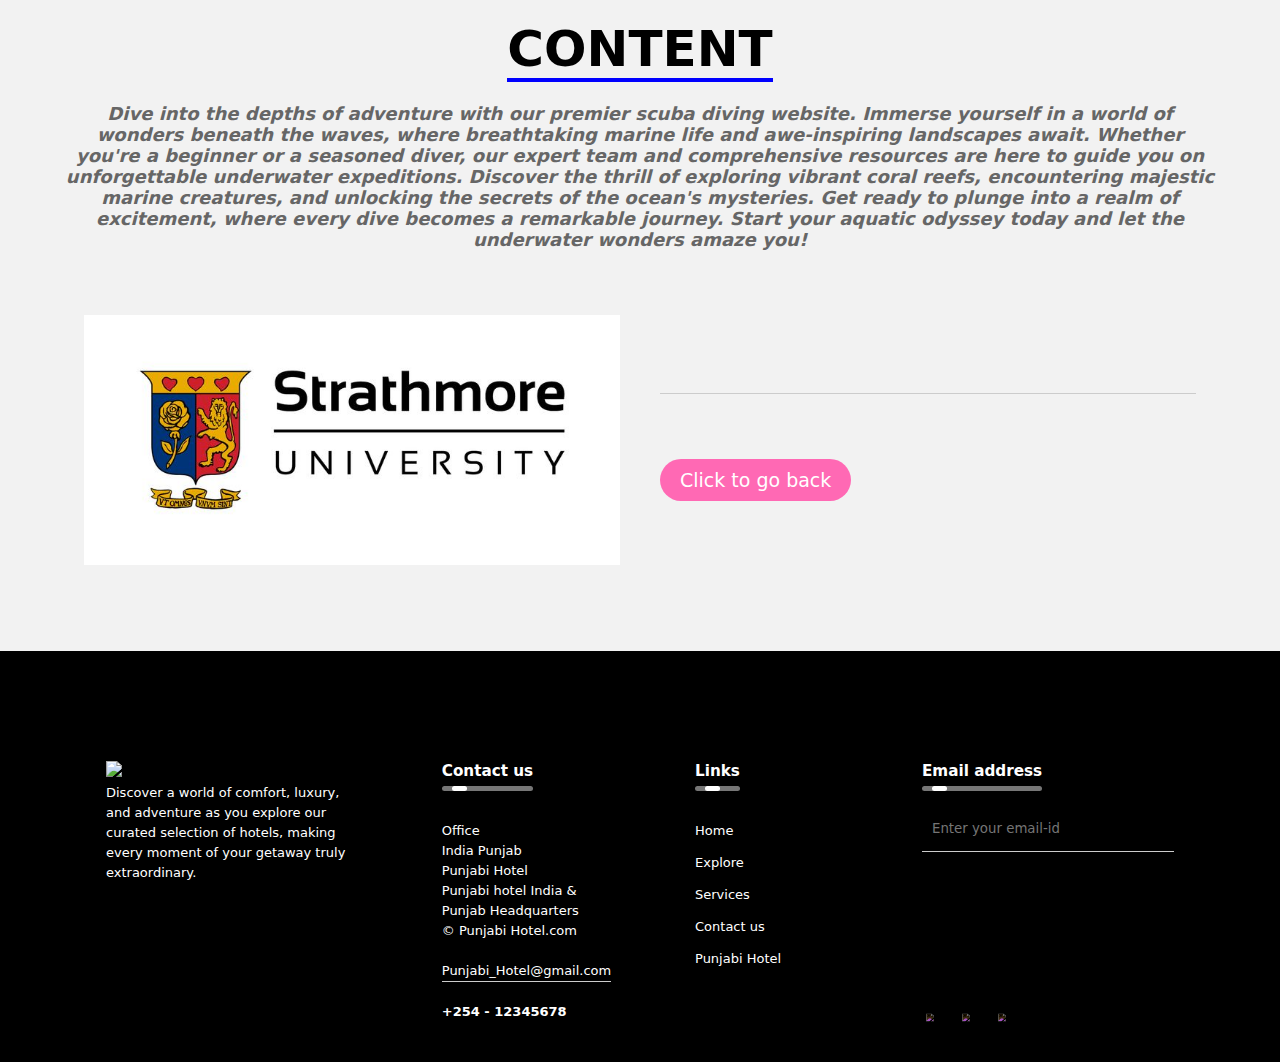
==== dashboard/content.html @ 9e9f5c8d "Harshvir so far" ====
<!DOCTYPE html>
<html lang="en">
<head>
    <meta charset="UTF-8">
    <meta http-equiv="X-UA-Compatible" content="IE=edge">
    <meta name="viewport" content="width=device-width, initial-scale=1.0">
    <link rel="icon" href="Images/snorkel_1749290.png">
    <title>Home</title>
    <link rel="stylesheet" href="content.css" />
</head>

<body>
    <div class="heading">
        <h1>CONTENT </h1>

        <p class="text-2">
            Dive into the depths of adventure with our premier scuba diving website. 
            Immerse yourself in a world of wonders beneath the waves, where breathtaking marine life and awe-inspiring landscapes await. 
            Whether you're a beginner or a seasoned diver, our expert team and comprehensive resources are here to guide you on unforgettable underwater expeditions. 
            Discover the thrill of exploring vibrant coral reefs, encountering majestic marine creatures, and unlocking the secrets of the ocean's mysteries. Get ready to plunge into a realm of excitement, where every dive becomes a remarkable journey.
             Start your aquatic odyssey today and let the underwater wonders amaze you!</p>
    </div>
    <div class="container">
        <section class="about">
            <div class="about-img">
                <img src="assets/CPA – Quantitative Analysis Revision Kit (Past Papers with Solutions) from Strathmore University – KNEC _ TVET CDACC STUDY MATERIALS, REVISION KITS AND PAST PAPERS.jpeg">
            </div>
            <div class="about-content">
                <form action="#" method="post" class="content-form">
                   
                </form>
              
                <a href="index.html" class="read-more">Click to go back</a>
            </div>
        </section>
    </div>

    <br><br>  <br><br>
    
   <footer>
    <div class="row">
        <div class="col">
            <img src="assets/logo.png">
            <p>Discover a world of comfort, luxury, and adventure as you explore
                our curated selection of hotels, making every moment of your getaway
                truly extraordinary.</p>
        </div>
        <div class="col">
            <h3>Contact us<div class="underline"><span></span></div></h3>
            <P>Office</P>
            <p>India Punjab</p>
            <p>Punjabi Hotel</p>
            <P>Punjabi hotel India & Punjab  Headquarters</P>
            <P><span>&copy; Punjabi Hotel.com</span></P>
            <p class="email-id">Punjabi_Hotel@gmail.com</p>
            <h4>+254 - 12345678</h4>
                
        </div>
        <div class="col">
            <h3>Links<div class="underline"><span></span></div></h3>
            <ul>
                <li><a href="Home.html">Home</a></li>
                <li><a href="Equipments.html">Explore</a></li>
                <li> <a href="Services.html">Services</a></li>
                <li><a href="contactus.html">Contact us</a></li>
                <li><a href="index.html">Punjabi Hotel</a></li>
              </ul>
        </div>
        <div class="col">
            <h3>Email address<div class="underline"><span></span></div></h3>
            <form>
                <i class='far fa-envelope'></i>
                <input type="email" placeholder="Enter your email-id" required>
                 <button type="submit"><i class="fas fa-arrow-right"></i></button>
                 
            </form>
                <ul class="social">
                    <li><a href="#"><img src="https://i.ibb.co/x7P24fL/facebook.png"></a></li>
                    <li><a href="#"><img src="https://i.ibb.co/Wnxq2Nq/twitter.png"></a></li>
                    <li><a href="#"><img src="https://i.ibb.co/ySwtH4B/instagram.png"></a></li>
                  </ul>
                  </div>
        </div>
    </div>
   </footer>
</body>
</html>
---- dashboard/content.css ----
*{
    box-sizing: border-box;
    margin: 0px;
    padding: 0px;
    font-family: system-ui, -apple-system, BlinkMacSystemFont, 'Segoe UI', Roboto, Oxygen, Ubuntu, Cantarell, 'Open Sans', 'Helvetica Neue', sans-serif;
}
body{
    background-color: #f2f2f2;
}
.heading{
    width: 90%;
    display: flex;
    justify-content: center;
    align-items: center;
    flex-direction: column;
    text-align: center;
    margin: 20px auto;
}
.heading h1{
    font-size: 50px;
    color: #000;
    margin-bottom: 25px;
    position: relative;

}
.heading h1::after{
    content: "";
    position: absolute;
    width: 100%;
    height: 4px;
    display: block;
    margin: 0 auto;
    background-color: blue;

}
.heading p{
    font-size: 18px;
    color: #666;
    margin-bottom: 35px;
}
.container{
    width: 90%;
    margin: 0 auto;
    padding: 10px 20px;
}
.about{
    display: flex;
    justify-content: space-between;
    align-items: center;
    flex-wrap: wrap;
}
.about-img{
    flex: 1;
    margin-right: 40px;
    overflow: hidden;
}
.about-img img{
    max-width: 100%;
    height: auto;
    display: block;
    transition: 0.5s ease;
}
.about-img:hover img{
    transform: scale(1.2);
}
.about-content{
    flex: 1;
}
.about-content h2{
    font-size: 23px;
    margin-bottom: 15px;
    color: #333;
}
.about-content p{
    font-size: 18px;
   line-height: 1.5;
    color: #666;
}
.about-content .read-more{
    display: inline-block;
    padding: 10px 20px;
    background-color: 	#FF69B4;
    color: #fff;
    font-size: 19px;
    text-decoration: none;
    border-radius: 25px;
    margin-top: 15px;
    transition: 0.3s ease;
}
.about-content .read-more:hover{
    background-color:  #FF69B4;
}
@media screen and (max-width: 768px){
    .heading{
        padding: 0px 20px;
    }
    .heading h1{
        font-size: 36px;
    }
    .heading p{
        font-size: 17px;
        margin-bottom: 0px;
    }
    .container{
        padding: 0px;
    }
    .about{
        padding: 20px;
        flex-direction: column;
    }
    .about-img{
        margin-right: 0px;
        margin-bottom: 20px;
    }
    .about-content p{
        padding: 0px;
        font-size: 16px;
    }
    .about-content .read-more{
        font-size: 16px;
    }

}
.text-2 {
    font-weight: bold;
    font-style: italic;
 
    
}
footer{
    width: 100%;
    position: absolute;
    background-color:  black;
    color: white;
    padding: 100px 0 30px; 
    font-size: 13px;
    line-height: 20px;
    
}
.row{
    width: 85%;
    margin: auto;
    display: flex;
    flex-wrap: wrap;
    align-items: flex-start;
    justify-content: space-between;
}
.logo{
    width: 80px;
    margin-bottom: 30px;
}
.col:nth-child(2), .col:nth-child(3){
    flex-basis: 15%;
}

.col{
    flex-basis: 25%;
    padding: 10px;
}
.col h3{
    width: fit-content;
    margin-bottom: 40px;
    position: relative;
}
.email-id{
    width: fit-content;
    border-bottom: 1px solid #ccc;
    margin: 20px 0;
}
ul li{
    list-style: none;
    margin-bottom: 12px;
}
ul li a{
    text-decoration: none;
    color: white;
}
form{
    padding-bottom: 15px;
    display: flex;
    align-items: center;
    justify-content: space-between;
    border-bottom: 1px solid #ccc;
    margin-bottom: 50px;
}
form .far{
    font-size: 18px;
    margin-right: 10px;

}
form input{
    width: 100%;
    background: transparent;
    color: #ccc;
    border: 0;
    outline: none;
}
form button{
    background: transparent;
    border: 0;
    outline: none;
    cursor: pointer;
}
form button .fas{
    font-size: 16px;
    color: #ccc;
}
.underline{
    width: 100%;
    height: 5px;
    background: #767676;
    border-radius: 3px;
    position: absolute;
    top: 25px;
    left: 0;
    overflow: hidden;
}
.underline span{
    width: 15px;
    height: 100%;
    background: #fff;
    border-radius: 3px;
    position: absolute;
    top: 0;
    left: 10px;
    animation: moving 2s linear infinite;
}
@keyframes moving{
    0%{
        left: -20px;
    }
    100%{
        left: 100%;
    }
}


.social
{
  position: absolute;
  z-index: 10;
  bottom: 20px;
  display: flex;
  justify-content: center;
  align-items: center;
}
.social li
{
  list-style: none;
}
.social li a
{
  display: inline-block;
  margin-right: 20px;
  filter: invert(1);
  transform: scale(0.5);
  transition: 0.5s;
}
.social li a:hover
{
  transform: scale(0.5) translateY(-15px);
}
@media (max-width: 700px){
    footer{
        bottom: unset;
    }
    .col:nth-child(2), .col:nth-child(3){
        flex-basis: 15%;
    }
    
    .col{
        flex-basis: 100%;
    }
}
.about-content .read-more{
    display: inline-block;
    padding: 10px 20px;
    background-color: #FF69B4;
    color: #fff;
    font-size: 19px;
    text-decoration: none;
    border-radius: 30px;
    margin-top: 15px;
    transition: 0.3s ease;
}
.about-content .read-more:hover{
    background-color: #AA336A;
}
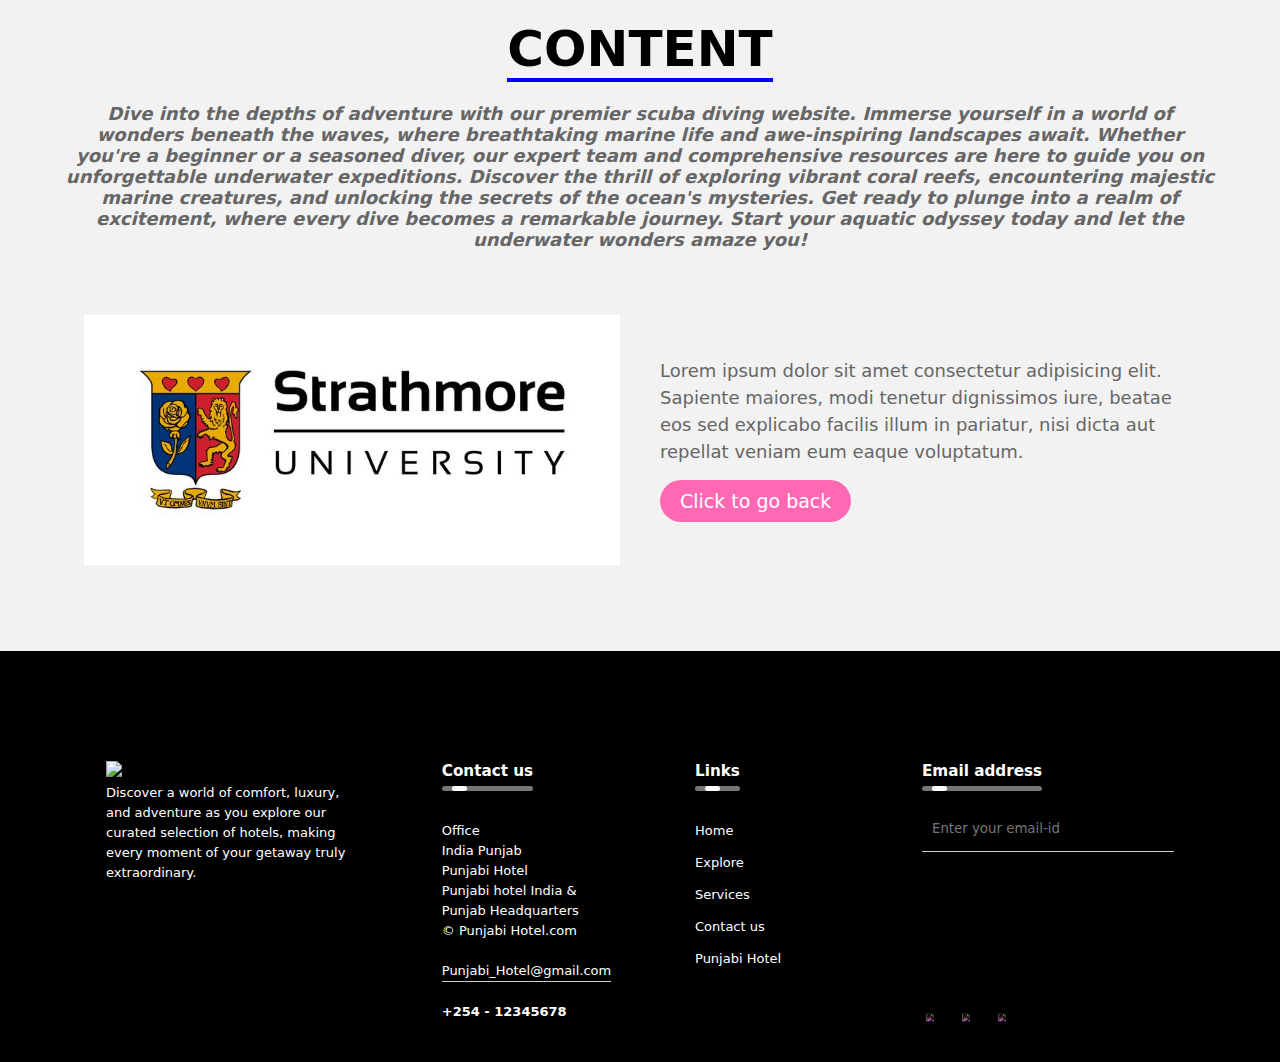
==== commit ed8ba63e: "done the dashboard so far and it looks good" ====
--- a/dashboard/content.html
+++ b/dashboard/content.html
@@ -26,9 +26,7 @@
                 <img src="assets/CPA – Quantitative Analysis Revision Kit (Past Papers with Solutions) from Strathmore University – KNEC _ TVET CDACC STUDY MATERIALS, REVISION KITS AND PAST PAPERS.jpeg">
             </div>
             <div class="about-content">
-                <form action="#" method="post" class="content-form">
-                   
-                </form>
+              <p>Lorem ipsum dolor sit amet consectetur adipisicing elit. Sapiente maiores, modi tenetur dignissimos iure, beatae eos sed explicabo facilis illum in pariatur, nisi dicta aut repellat veniam eum eaque voluptatum.</p>
               
                 <a href="index.html" class="read-more">Click to go back</a>
             </div>
